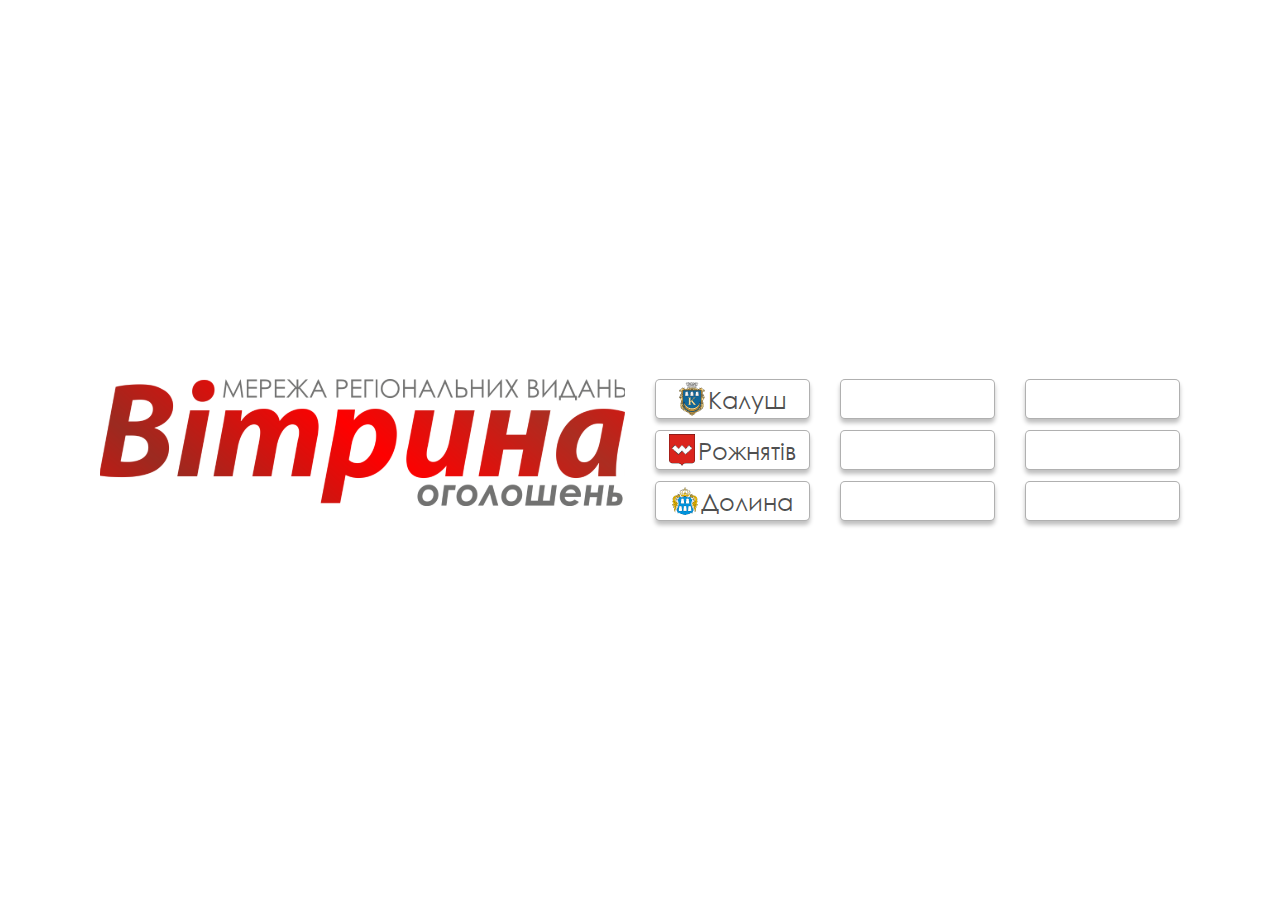
==== index.html @ 14d15b2c "layout" ====
<!DOCTYPE html>
<html lang="en">

<head>
    <meta charset="UTF-8">
    <meta name="viewport" content="width=device-width, initial-scale=1.0">
    <title>Main</title>
    <link rel="stylesheet" href="css/bootstrap.min.css">
    <link rel="stylesheet" href="css/common.css">
    <link rel="stylesheet" href="css/responsive.css">
</head>

<body>

    <main>
        <div class="main-wrapper">
            <div class="container">
                <div class="scrollbox">
                    <div class="row">
                        <div class="col-lg-6">
                            <div class="main__logo">
                                <img src="images/logo.svg" alt="logo">
                            </div>
                        </div>
                        <div class="col-lg-6">
                            <div class="row main-cities">
                                <div class="col-sm-4">
                                    <a href="#">
                                        <img src="images/kalush.png" alt="Kalush">
                                        Калуш
                                    </a>
                                    <a href="#">
                                        <img src="images/reozniativ.png" alt="Rozniativ">
                                        Рожнятів
                                    </a>
                                    <a href="#">
                                        <img src="images/dolyna.png" alt="Dolyna">
                                        Долина
                                    </a>
                                </div>
                                <div class="col-sm-4">
                                    <a href="#"></a>
                                    <a href="#"></a>
                                    <a href="#"></a>
                                </div>
                                <div class="col-sm-4">
                                    <a href="#"></a>
                                    <a href="#"></a>
                                    <a href="#"></a>
                                </div>
                            </div>
                        </div>
                    </div>
                </div>
            </div>
        </div>
    </main>





    <script src="js/jquery.min.js"></script>
    <script src="js/bootstrap.min.js"></script>
    <script src="js/common.js"></script>
</body>

</html>
---- css/common.css ----
@font-face {
    font-family: gothic;
    src: url('../fonts/gothic.TTF');
}

body {
    font-family: 'Ubuntu', sans-serif;
}

.main-wrapper {
    min-height: 100vh;
    display: flex;
    align-items: center;
    justify-content: center;
}

.main__logo img {
    max-width: 100%;
    width: 100%;
}

.main-cities a {
    display: flex;
    align-items: center;
    justify-content: center;
    min-height: 40px;
    border-radius: 5px;
    box-sizing: border-box;
    box-shadow: 0px 4px 4px rgba(0, 0, 0, 0.25);
    -webkit-border-radius: 5px;
    -moz-border-radius: 5px;
    -ms-border-radius: 5px;
    -o-border-radius: 5px;
    margin-bottom: 11px;
    font-size: 24px;
    line-height: 29px;
    font-family: gothic;
    color: rgba(0, 0, 0, 0.7);
    transition: .3s;
    -webkit-transition: .3s;
    -moz-transition: .3s;
    -ms-transition: .3s;
    -o-transition: .3s;
    background: #FFFFFF;
    border: 1px solid rgba(0, 0, 0, 0.31);
}

.main-cities a:hover {
    text-decoration: none;
    color: rgba(255, 0, 0, 0.7);

}

.main-cities a img {
    margin-right: 3px;
}

.main-cities a:last-child {
    margin-bottom: 0;
}

.scrollbox {
    overflow: auto;
    padding: 50px 15px;
}

/* STATIC PAGE */

.header {
    background-color: #fff;
    box-shadow: 0px 4px 15px rgba(0, 0, 0, 0.25);
    padding: 20px 0;
    z-index: 2;
    position: relative;
}

.header__phone>img {
    width: 30px;
    margin-right: 10px;
}

.header__phone {
    display: flex;
    align-items: center;
    justify-content: flex-start;
}

.header__phone a {
    color: #000;
    font-weight: bold;
    font-size: 15px;
    line-height: 17px;
    transition: .3s;
    -webkit-transition: .3s;
    -moz-transition: .3s;
    -ms-transition: .3s;
    -o-transition: .3s;
}

.header__phone a:hover {
    opacity: .7;
    text-decoration: none;
}

.header__sign {
    text-align: right;
    padding-right: 25px;
    margin-bottom: 24px;
}


.header__reg,
.header__enter {
    display: inline-flex;
    align-items: center;
    justify-content: flex-start;
    color: #000;
    font-size: 14px;
    line-height: 16px;
    transition: .3s;
    -webkit-transition: .3s;
    -moz-transition: .3s;
    -ms-transition: .3s;
    -o-transition: .3s;
    margin-right: 25px;
}

.header__reg img,
.header__enter img {
    width: 30px;
    margin-right: 6px;
}

.header__reg:hover,
.header__enter:hover {
    color: #000;
    text-decoration: none;
    opacity: .7;
}

header .linkpic {
    display: flex;
    align-items: center;
    justify-content: flex-end;
    margin-bottom: 30px;
}

header .linkpic img {
    max-width: 100%;
}

.city-logo {
    margin-bottom: 30px;
}

.city-logo img {
    max-width: 100%;
}

header .submitanad {
    display: inline-flex;
    align-items: center;
    justify-content: center;
    max-width: 320px;
    width: 100%;
    background: #FF0000;
    border-radius: 5px;
    -webkit-border-radius: 5px;
    -moz-border-radius: 5px;
    -ms-border-radius: 5px;
    -o-border-radius: 5px;
    min-height: 40px;
    text-shadow: 0px 4px 4px rgba(0, 0, 0, 0.25);
    text-transform: uppercase;
    color: #FFFFFF;
    font-weight: bold;
    font-size: 18px;
    line-height: 21px;
    font-family: 'Roboto', sans-serif;
}

header .submitanad:hover {
    text-decoration: none;
}

.header__menu {
    text-align: right;
}

.header__menu ul {
    list-style-type: none;
    padding: 0;
    margin: 0;
}

.header__menu ul li {
    display: inline-flex;
    vertical-align: middle;
    position: relative;
}

.header__menu ul li:after {
    content: '';
    display: inline-block;
    position: absolute;
    width: 1px;
    height: 30px;
    background: rgba(120, 120, 120, 0.4);
    right: -3px;
    top: 0px;
}

.header__menu ul li:last-child:after {
    display: none;
}

.header__menu ul li a {
    margin: 0 7px;
    color: #000;
    text-transform: uppercase;
    font-size: 14px;
    line-height: 16px;
    font-family: 'Roboto', sans-serif;
    transition: .3s;
    -webkit-transition: .3s;
    -moz-transition: .3s;
    -ms-transition: .3s;
    -o-transition: .3s;
    min-height: 30px;
    display: inline-flex;
    align-items: center;
    justify-content: center;
}

.header__menu ul li a:hover {
    text-decoration: none;
    opacity: .6;
}


.leftsb__search {
    position: relative;
    margin-bottom: 16px;
}

.leftsb__search input[type="text"] {
    width: 100%;
    background: #FFFFFF;
    border: 1px solid #666666;
    box-sizing: border-box;
    border-radius: 5px;
    height: 30px;
    padding-left: 9px;
    padding-right: 30px;
    outline: none;
}

.leftsb__search input[type="text"],
.leftsb__search input[type="text"]::placeholder {
    font-style: italic;
    font-weight: 500;
    font-size: 13px;
    line-height: 15px;
    color: #666666;
    font-family: 'Roboto', sans-serif;
}

.leftsb__search input[type="submit"] {
    background-image: url('../images/search-icon.svg');
    background-repeat: no-repeat;
    background-position: center center;
    background-size: 18px;
    border: none;
    outline: none;
    position: absolute;
    right: 2px;
    top: 2px;
    padding: 0;
    height: 26px;
    width: 26px;
    background-color: #fff;
}

.leftsb__category ul {
    list-style-type: none;
    padding: 0;
    margin: 0 0 24px 0;
}

.leftsb__category ul li a {
    display: flex;
    align-items: center;
    justify-content: flex-start;
    transition: .3s;
    -webkit-transition: .3s;
    -moz-transition: .3s;
    -ms-transition: .3s;
    -o-transition: .3s;
}

.leftsb__category ul li span {
    flex: 0 0 20px;
    max-width: 20px;
}

.leftsb__category ul li span img {
    width: 100%;
}

.leftsb__category ul li text {
    flex: 0 0 calc(100% - 20px);
    max-width: calc(100% - 20px);
    padding-left: 10px;
    font-size: 14px;
    line-height: 30px;
    text-transform: uppercase;
    color: #000000;
}

.leftsb__category ul li a:hover {
    text-decoration: none;
    opacity: .6;
}

.general-piclink {
    display: inline-block;
}

.general-piclink img {
    max-width: 100%;
}

.rightsb .general-piclink {
    margin-bottom: 30px;
}

.vitrcontent p {
    color: #000;
    font-size: 14px;
    line-height: 16px;
    margin: 0 0 15px 0;
}

.vitrcontent h4 {
    font-size: 14px;
    line-height: 16px;
    margin: 0 0 15px 0;
    color: #000000;
    font-weight: bold;
    font-family: 'Roboto', sans-serif;
}

.footer {
    padding: 34px 0 25px 0;
}

.footer p {
    margin: 0 0 5px 0;
    color: #000;
    text-transform: uppercase;
    font-size: 14px;
    font-family: 'Roboto', sans-serif;
    line-height: 141.4%;
}

.vitrcont-text {
    position: relative;
    padding-top: 8px;
}

.vitrcont-text:after {
    content: '';
    display: inline-block;
    width: 1px;
    background: rgba(120, 120, 120, 0.4);
    position: absolute;
    left: -14px;
    top: 0;
    height: 100%;
}

.vitrynapage-wrapper {
    background-image: url('../images/bg1.png');
    background-repeat: no-repeat;
    background-position: top center;
    background-size: cover;
}

.whitebg {
    background-color: #fff;
    padding-top: 20px;
}

.burger-icon,
.header__menu ul li a span,
.leftsb__categoryphonebtn {
    display: none;
}


/* font-family: gothic; 
font-family: 'Roboto', sans-serif;
font-family: 'Ubuntu', sans-serif;
*/
---- css/responsive.css ----
@media(max-width: 1199.8px) {
    .main-cities a {
        font-size: 16px;
    }

    .main-cities a img {
        max-width: 20px;
    }

    .vitrynapage-wrapper {
        background-image: none;
    }

    .header__phone a {
        font-size: 14px;
        line-height: 16px;
    }

    .header__phone>img {
        max-width: 27px;
    }

    .header__sign {
        padding-right: 0;
        margin-bottom: 15px;
    }

    .header__enter {
        margin-right: 0px;
    }

    .header__menu ul li a {
        margin: 0 6px 0 0;
        font-size: 13px;
    }

    .header__menu ul li:last-child a {
        margin-right: 0;
    }

    .header__menu ul li:after {
        right: 1px;
    }






}







@media(max-width: 991.8px) {
    .main__logo {
        margin-bottom: 30px;
    }

    .header__sign {
        display: flex;
        align-items: center;
        justify-content: flex-end;
    }

    header .linkpic {
        margin-bottom: 0;
    }

    .city-logo {
        margin-bottom: 0;
    }

    .logocitybox {
        display: flex;
        align-items: flex-end;
    }

    .header .submitanad {
        margin-top: 20px;
        font-size: 16px;
    }

    .header__menu {
        margin-top: 20px;
    }

    .header__menu ul li a {
        font-size: 11px;
    }

    .header__menu ul li:after {
        height: 24px;
        top: 2px;
    }

    .leftsb__category ul li text {
        line-height: 24px;
    }

    .leftsb__category ul li {
        margin-bottom: 8px;
    }

    .leftsb__category ul li a {
        align-items: flex-start;
    }

}

@media(max-width:767.8px) {
    .phone-hide {
        display: none;
    }

    .header__menu {
        display: none;
    }

    .header {
        padding: 45px 0 20px 0;
    }

    .header__reg img,
    .header__enter img {
        width: 20px;
    }

    .header__phone a {
        font-size: 13px;
    }

    .header__reg,
    .header__enter {
        font-size: 13px;
        line-height: 15px;
    }

    .header__reg {
        margin-right: 13px;
    }

    .header__sign {
        margin-bottom: 13px;
    }

    .header .submitanad {
        margin-top: 0;
    }

    .header .submitanad {
        min-height: 30px;
        font-size: 13px;
        line-height: 15px;
        max-width: 160px;
    }

    .header .col-lg-5.col-md-4.col-7 {
        display: flex;
        align-items: center;
        justify-content: space-between;
    }

    .burger-icon {
        display: inline-block;
        width: 30px;
        height: 30px;
    }

    .burger-icon img {
        width: 100%;
    }

    .header__menu {
        position: absolute;
        background-color: #fff;
        left: 0;
        box-shadow: 0px 4px 25px rgba(0, 0, 0, 0.25);
        width: 100%;
        text-align: left;
        margin: 0;
        top: 20px;
        padding: 5px 20px;
    }

    .header__menu ul li a span {
        display: inline-block;
    }

    .header__menu ul li a img,
    .header__menu ul li:after {
        display: none;
    }

    .header__menu ul li {
        display: block;
    }

    .header__menu ul li a {
        display: block;
        font-size: 14px;
        line-height: 35px;
        margin: 0;
        border-bottom: 1px solid #c9c9c9
    }

    .header__menu ul li:last-child a {
        border: none;
    }

    .leftsb__categoryphonebtn {
        display: flex;
        align-items: center;
        justify-content: center;
        height: 30px;
        margin-bottom: 18px;
        background: #FFFFFF;
        border: 1px solid #666666;
        box-sizing: border-box;
        border-radius: 5px;
    }

    .leftsb__categoryphonebtn span {
        color: #000;
        text-transform: uppercase;
        font-weight: bold;
        font-size: 13px;
        line-height: 30px;
        font-family: 'Roboto', sans-serif;
    }

    .leftsb__search {
        margin-bottom: 10px;
    }

    .vitrcont-text {
        padding-top: 0;
    }

    .vitrcontent p {
        font-size: 13px;
        line-height: 15px;
    }

    .header__phone {
        display: block;
    }

    .header__phone a {
        display: inline-block;
    }

    .footer p {
        margin-bottom: 0;
    }










    .leftsb__category {
        display: none;
    }

    .header__phone>img,
    .leftsb .general-piclink,
    .vitrcont-text:after,
    .rightsb {
        display: none;
    }



}

@media(max-width: 575.8px) {
    .main-cities a:last-child {
        margin-bottom: 11px;
    }
}

@media(max-width: 375.8px) {
    .main-cities a:last-child {
        margin-bottom: 11px;
    }

    .header {
        padding: 25px 0 20px 0;
    }

    .header .submitanad {
        text-align: center;
    }

    .burger-icon {
        margin-left: 5px;
    }
}
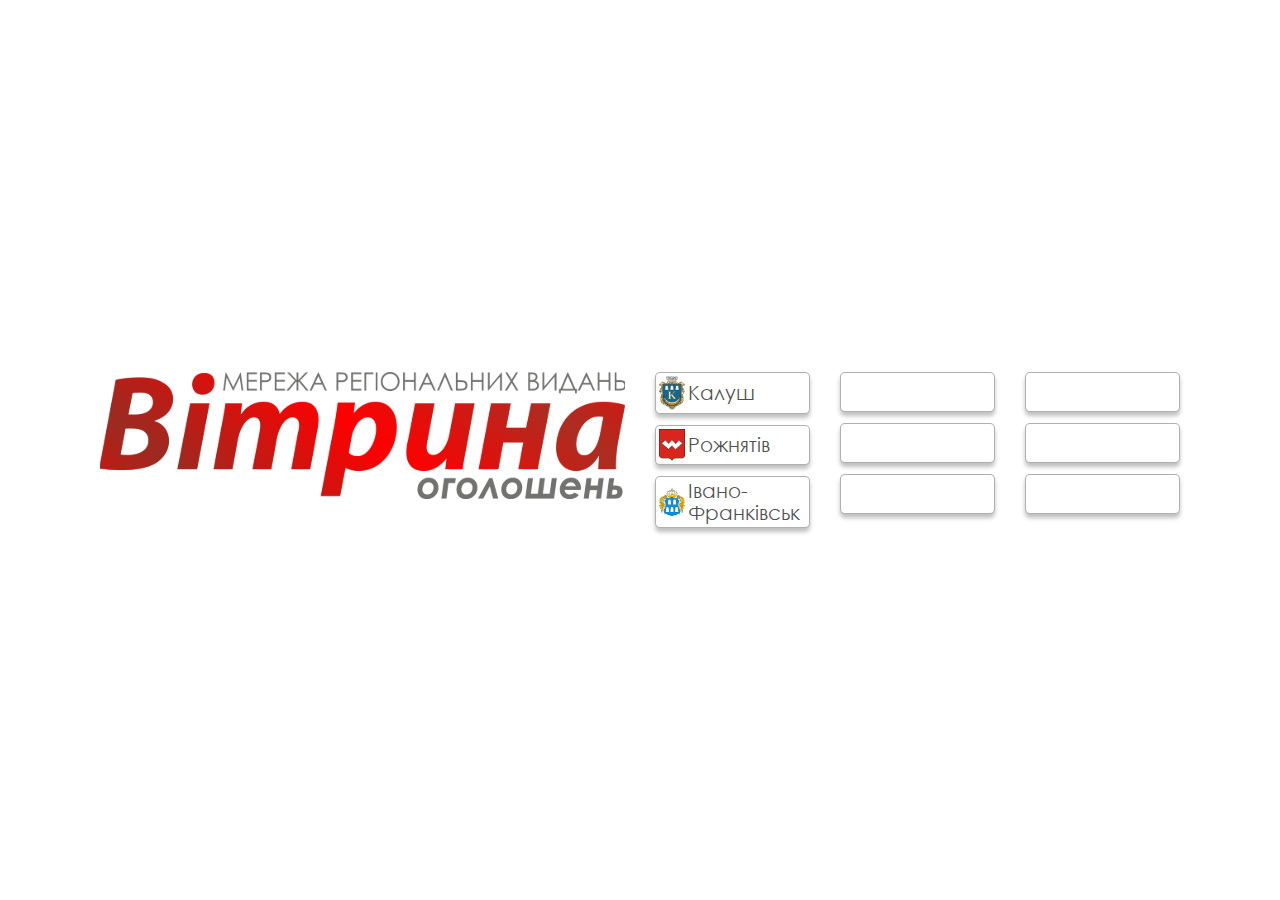
==== commit f0f3f7cd: "new page" ====
--- a/index.html
+++ b/index.html
@@ -27,15 +27,15 @@
                                 <div class="col-sm-4">
                                     <a href="#">
                                         <img src="images/kalush.png" alt="Kalush">
-                                        Калуш
+                                        <span>Калуш</span>
                                     </a>
                                     <a href="#">
                                         <img src="images/reozniativ.png" alt="Rozniativ">
-                                        Рожнятів
+                                        <span>Рожнятів</span>
                                     </a>
                                     <a href="#">
                                         <img src="images/dolyna.png" alt="Dolyna">
-                                        Долина
+                                        <span>Івано-Франківськ</span>
                                     </a>
                                 </div>
                                 <div class="col-sm-4">
@@ -56,10 +56,6 @@
         </div>
     </main>
 
-
-
-
-
     <script src="js/jquery.min.js"></script>
     <script src="js/bootstrap.min.js"></script>
     <script src="js/common.js"></script>
--- a/css/common.css
+++ b/css/common.css
@@ -43,6 +43,9 @@
     -o-transition: .3s;
     background: #FFFFFF;
     border: 1px solid rgba(0, 0, 0, 0.31);
+    padding: 3px;
+    font-size: 20px;
+    line-height: 22px;
 }
 
 .main-cities a:hover {
@@ -52,7 +55,15 @@
 }
 
 .main-cities a img {
-    margin-right: 3px;
+    /* margin-right: 3px; */
+    max-width: 26px;
+    flex: 0 0 26px;
+}
+
+.main-cities span {
+    padding-left: 3px;
+    max-width: calc(100% - 26px);
+    flex: 0 0 calc(100% - 26px);
 }
 
 .main-cities a:last-child {
@@ -170,17 +181,22 @@
     -ms-border-radius: 5px;
     -o-border-radius: 5px;
     min-height: 40px;
-    text-shadow: 0px 4px 4px rgba(0, 0, 0, 0.25);
     text-transform: uppercase;
     color: #FFFFFF;
     font-weight: bold;
     font-size: 18px;
     line-height: 21px;
     font-family: 'Roboto', sans-serif;
+    transition: .3s;
+    -webkit-transition: .3s;
+    -moz-transition: .3s;
+    -ms-transition: .3s;
+    -o-transition: .3s;
 }
 
 header .submitanad:hover {
     text-decoration: none;
+    text-shadow: 0px 4px 4px rgba(0, 0, 0, 0.25);
 }
 
 .header__menu {
@@ -260,10 +276,10 @@
     font-style: italic;
     font-weight: 500;
     font-size: 13px;
-    line-height: 15px;
     color: #666666;
     font-family: 'Roboto', sans-serif;
 }
+
 
 .leftsb__search input[type="submit"] {
     background-image: url('../images/search-icon.svg');
@@ -397,6 +413,497 @@
     display: none;
 }
 
+/* ОГОЛОШЕННЯ */
+.ogoloshenniapage-wrapper {
+    background-color: #E6E6E6;
+}
+
+.bredcrumbs {
+    margin-bottom: 25px;
+}
+
+.bredcrumbs ul {
+    list-style-type: none;
+    padding: 0;
+    margin: 0;
+}
+
+.bredcrumbs ul li {
+    display: inline-block;
+    vertical-align: middle;
+    font-weight: bold;
+    color: #666666;
+}
+
+.bredcrumbs ul li a {
+    color: #666666;
+    font-size: 14px;
+    line-height: 20px;
+    font-weight: normal;
+    vertical-align: middle;
+    text-decoration: none;
+    transition: .3s;
+    -webkit-transition: .3s;
+    -moz-transition: .3s;
+    -ms-transition: .3s;
+    -o-transition: .3s;
+}
+
+.bredcrumbs ul li a:hover {
+    color: #ff0303;
+}
+
+.bredcrumbs ul li a img {
+    width: 14px;
+}
+
+.bredcrumbs ul li:after {
+    content: '/';
+    display: inline-block;
+    font-weight: normal;
+    vertical-align: middle;
+    margin-left: 5px;
+}
+
+.bredcrumbs ul li:last-child:after {
+    display: none;
+}
+
+.slider-section .slick-slide {
+    outline: none;
+}
+
+.slider-section .slick-arrow {
+    width: 27px;
+    height: 42px;
+    outline: none !important;
+    position: absolute;
+    top: 50%;
+    transform: translateY(-50%);
+    -webkit-transform: translateY(-50%);
+    -moz-transform: translateY(-50%);
+    -ms-transform: translateY(-50%);
+    -o-transform: translateY(-50%);
+    z-index: 2;
+    border: none;
+    background-color: transparent;
+    padding: 0;
+}
+
+.slider-section .slick-prev {
+    background-image: url('../images/prev-arrow.svg');
+    left: 10px;
+}
+
+.slider-section .slick-next {
+    background-image: url('../images/next-arrow.svg');
+    right: 10px;
+}
+
+.slider-section .slick-slide img {
+    width: 100%;
+}
+
+.slider-section .slider-for {
+    margin-bottom: 20px;
+}
+
+.slider-section .slider-nav .slick-slide {
+    padding: 0 5px;
+}
+
+.slider-section .slider-nav .slick-list {
+    margin-left: -5px;
+    width: calc(100% + 10px);
+}
+
+.slider-section .slider-nav .slick-slide {
+    cursor: pointer;
+}
+
+.slider-section {
+    margin-bottom: 15px;
+}
+
+.full-description {
+    margin-bottom: 40px;
+}
+
+.full-description p {
+    font-size: 14px;
+    line-height: 20px;
+    color: #000;
+    margin: 0 0 15px 0;
+}
+
+.og-leftsect .general-piclink {
+    margin-bottom: 30px;
+    display: block;
+}
+
+.og-leftsect .general-piclink img {
+    width: 100%;
+}
+
+.advert-recomended .title {
+    text-transform: uppercase;
+    color: #000000;
+    font-weight: bold;
+    font-size: 15px;
+    line-height: 18px;
+    font-family: 'Roboto', sans-serif;
+    margin: 0 0 18px 0;
+}
+
+.advrec-block {
+    display: flex;
+}
+
+.advrec-block__pic {
+    max-width: 145px;
+    flex: 0 0 145px;
+    height: 130px;
+    box-shadow: inset 0px 4px 4px rgba(0, 0, 0, 0.25);
+    border-radius: 5px;
+    overflow: hidden;
+}
+
+.advrec-block__pic img {
+    width: 100%;
+    height: 100%;
+    object-fit: cover;
+    object-position: 50% 50%;
+}
+
+.advrec-block__descr {
+    max-width: calc(100% - 145px);
+    flex: 0 0 calc(100% - 145px);
+    padding-left: 29px;
+}
+
+.advrec__title {
+    text-transform: uppercase;
+    color: #000000;
+    font-weight: bold;
+    font-size: 18px;
+    line-height: 20px;
+    margin: 0;
+    font-family: 'Roboto', sans-serif;
+}
+
+.advrec__price {
+    text-transform: uppercase;
+    font-weight: bold;
+    font-size: 18px;
+    line-height: 20px;
+    color: #FF0000;
+    margin: 0;
+    font-family: 'Roboto', sans-serif;
+}
+
+.advrec__descr {
+    font-size: 15px;
+    line-height: 20px;
+    color: #000000;
+    margin: 0 0 13px 0;
+}
+
+.advrec__info-time {
+    display: inline-block;
+    vertical-align: middle;
+    margin-right: 10px;
+}
+
+.advrec__info-place {
+    display: inline-block;
+    vertical-align: middle;
+}
+
+.advrec__info-time img {
+    vertical-align: middle;
+    width: 12px;
+    margin-right: 1px;
+}
+
+.advrec__info-time span,
+.advrec__info-place span {
+    vertical-align: middle;
+    font-size: 14px;
+    line-height: 20px;
+    color: #666666;
+    display: inline-block;
+    font-family: 'Roboto', sans-serif;
+}
+
+.advrec__info-place img {
+    width: 9px;
+    vertical-align: middle;
+}
+
+.advrec__bottsect {
+    display: flex;
+    align-items: center;
+    justify-content: space-between;
+}
+
+.advrec__bottsect .advrec__bottsect-left {
+    max-width: 60%;
+    flex: 0 0 60%;
+}
+
+.advrec__bottsect .advrec__bottsect-right {
+    max-width: 40%;
+    flex: 0 0 40%;
+}
+
+.advrec__bottsect .advrec__bottsect-left img {
+    width: 20px;
+    vertical-align: middle;
+}
+
+.advrec__bottsect .advrec__bottsect-left span {
+    vertical-align: middle;
+    font-size: 14px;
+    line-height: 20px;
+    color: #666666;
+    font-family: 'Roboto', sans-serif;
+    display: inline-block;
+}
+
+.advrec__bottsect .advrec__bottsect-right a {
+    text-decoration: none;
+    transition: .3s;
+    -webkit-transition: .3s;
+    -moz-transition: .3s;
+    -ms-transition: .3s;
+    -o-transition: .3s;
+    font-weight: bold;
+    font-size: 14px;
+    line-height: 20px;
+    color: #000;
+}
+
+.advrec__bottsect .advrec__bottsect-right a:hover {
+    opacity: .6;
+}
+
+.advrec-box {
+    padding-bottom: 14px;
+    padding-top: 20px;
+    border-bottom: 1px solid rgba(120, 120, 120, 0.4);
+}
+
+.advrec-boxes .advrec-box:first-child {
+    padding-top: 0;
+}
+
+.advrec-boxes .advrec-box:last-child {
+    border: none;
+}
+
+.ogprod-title {
+    font-weight: bold;
+    font-size: 20px;
+    line-height: 20px;
+    text-transform: uppercase;
+    color: #000000;
+    font-family: 'Roboto', sans-serif;
+    margin: 0 0 9px 0;
+}
+
+.ogprod-price {
+    font-weight: bold;
+    font-size: 24px;
+    line-height: 20px;
+    text-transform: uppercase;
+    color: #FF0000;
+    font-family: 'Roboto', sans-serif;
+    margin: 0 0 14px 0;
+}
+
+.ogprod-info__time {
+    display: inline-block;
+    vertical-align: middle;
+    margin-right: 10px;
+}
+
+.ogprod-info__time img {
+    width: 12px;
+    vertical-align: middle;
+}
+
+.ogprod-info__time span,
+.ogprod-info__place span {
+    font-size: 13px;
+    line-height: 20px;
+    color: #666666;
+    font-family: 'Roboto', sans-serif;
+    display: inline-block;
+    vertical-align: middle;
+}
+
+.ogprod-info__place {
+    display: inline-block;
+    vertical-align: middle;
+}
+
+.ogprod-info__place img {
+    width: 9px;
+    vertical-align: middle;
+}
+
+.ogprod-info__num {
+    margin: 3px 0 0 0;
+    font-size: 13px;
+    line-height: 20px;
+    color: #666666;
+    font-family: 'Roboto', sans-serif;
+}
+
+.ogprod-info {
+    padding-bottom: 14px;
+    border-bottom: 1px solid rgba(120, 120, 120, 0.4);
+}
+
+.phonesbox ul {
+    list-style-type: none;
+    padding: 0;
+    margin: 0;
+}
+
+.phonesbox ul li a {
+    position: relative;
+    padding-left: 35px;
+    display: flex;
+    font-weight: bold;
+    font-size: 18px;
+    line-height: 20px;
+    color: #000;
+    text-decoration: none;
+    align-items: center;
+    justify-content: flex-start;
+    min-height: 25px;
+}
+
+.phonesbox ul li a:after {
+    content: '';
+    position: absolute;
+    left: 0;
+    top: 2px;
+    width: 25px;
+    height: 25px;
+    background-image: url('../images/phone-icon.svg');
+    background-repeat: no-repeat;
+    background-size: 100%;
+}
+
+.ogprod__authorcont {
+    padding: 20px 0;
+}
+
+.ogprod__authorcont-phones {
+    display: flex;
+    margin-bottom: 17px;
+}
+
+.ogprod__authorcont-phones .phonesbox {
+    max-width: 180px;
+    flex: 0 0 180px;
+}
+
+.ogprod__authorcont-phones .socbox {
+    max-width: calc(100% - 180px);
+    flex: 0 0 calc(100% - 180px);
+}
+
+.phonesbox ul li:not(:last-child) {
+    margin-bottom: 6px;
+}
+
+.ogprod__authorcont-phones .socbox a {
+    display: inline-block;
+    vertical-align: middle;
+    margin-right: 3px;
+}
+
+.ogprod__authorcont-phones .socbox a img {
+    width: 25px;
+}
+
+.ogprod__authorcont img {
+    width: 20px;
+    display: inline-block;
+    vertical-align: middle;
+}
+
+.ogprod__authorcont span {
+    display: inline-block;
+    vertical-align: middle;
+    font-weight: bold;
+    font-size: 14px;
+    line-height: 20px;
+    color: #666666;
+    font-family: 'Roboto', sans-serif;
+}
+
+.ogprod__authorcont a {
+    display: inline-block;
+    vertical-align: middle;
+    font-family: 'Roboto', sans-serif;
+    font-size: 14px;
+    line-height: 20px;
+    color: #666666;
+}
+
+.ogprod__small-descr .title {
+    font-weight: bold;
+    font-size: 14px;
+    line-height: 20px;
+    color: #000000;
+    font-family: 'Roboto', sans-serif;
+    margin: 0;
+}
+
+.ogprod__small-descr .descr {
+    font-size: 14px;
+    line-height: 20px;
+    color: #000000;
+    margin: 0;
+}
+
+.og-rightsect .general-piclink {
+    margin-top: 28px;
+}
+
+.og-rightsect.showphone {
+    display: none;
+}
+
+.advrec__info {
+    margin-bottom: 5px;
+}
+
+.leftsb__search button {
+    border: none;
+    background-color: #fff;
+    outline: none;
+    position: absolute;
+    right: 1px;
+    top: 1px;
+    width: 28px;
+    height: 28px;
+    border-radius: 5px;
+    padding: 0;
+    display: flex;
+    align-items: center;
+    justify-content: center;
+}
+
+.leftsb__search button img {
+    max-width: 70%;
+    max-height: 70%;
+}
+
 
 /* font-family: gothic; 
 font-family: 'Roboto', sans-serif;
--- a/css/responsive.css
+++ b/css/responsive.css
@@ -1,6 +1,7 @@
 @media(max-width: 1199.8px) {
     .main-cities a {
-        font-size: 16px;
+        font-size: 15px;
+        line-height: normal;
     }
 
     .main-cities a img {
@@ -109,6 +110,31 @@
         align-items: flex-start;
     }
 
+    .og-rightsect {
+        display: none;
+    }
+
+
+    .og-rightsect.showphone {
+        display: block;
+    }
+
+    .ogprod__small-descr {
+        margin-bottom: 20px;
+    }
+
+
+
+
+
+
+
+
+
+
+
+
+
 }
 
 @media(max-width:767.8px) {
@@ -178,7 +204,7 @@
         position: absolute;
         background-color: #fff;
         left: 0;
-        box-shadow: 0px 4px 25px rgba(0, 0, 0, 0.25);
+        box-shadow: 0px 15px 15px rgba(0, 0, 0, 0.15);
         width: 100%;
         text-align: left;
         margin: 0;
@@ -221,6 +247,7 @@
         border: 1px solid #666666;
         box-sizing: border-box;
         border-radius: 5px;
+        cursor: pointer;
     }
 
     .leftsb__categoryphonebtn span {
@@ -257,14 +284,129 @@
         margin-bottom: 0;
     }
 
-
-
-
-
-
-
-
-
+    .bredcrumbs ul li a,
+    .bredcrumbs ul li {
+        font-size: 13px;
+    }
+
+    .slider-section .slider-for {
+        margin-bottom: 10px;
+    }
+
+    .ogprod-title {
+        font-size: 16px;
+        margin: 0;
+    }
+
+    .ogprod-price {
+        font-size: 18px;
+        line-height: 20px;
+        margin-bottom: 12px;
+    }
+
+    .ogprod-info {
+        padding-bottom: 4px;
+    }
+
+    .ogprod__authorcont {
+        padding: 15px 0;
+        border-bottom: 1px solid rgba(120, 120, 120, 0.4);
+    }
+
+    .ogprod__authorcont>p {
+        margin-bottom: 0;
+    }
+
+    .phonesbox ul li a {
+        font-size: 13px;
+        min-height: 20px;
+        padding-left: 27px;
+    }
+
+    .phonesbox ul li a:after {
+        width: 20px;
+        height: 20px;
+        top: 0;
+    }
+
+    .ogprod__authorcont-phones .socbox a img {
+        width: 20px;
+    }
+
+    .ogprod__authorcont-phones {
+        margin-bottom: 9px;
+    }
+
+    .ogprod__small-descr {
+        padding-top: 16px;
+        margin-bottom: 8px;
+    }
+
+    .ogprod__small-descr .title {
+        font-size: 13px;
+    }
+
+    .ogprod__small-descr .descr,
+    .full-description p {
+        font-size: 13px;
+        line-height: 18px;
+    }
+
+    .full-description p:first-child {
+        margin-bottom: 0;
+    }
+
+    .full-description,
+    .og-leftsect .general-piclink {
+        margin-bottom: 20px;
+    }
+
+    .advert-recomended .title {
+        font-size: 13px;
+        line-height: 20px;
+    }
+
+    .advrec-block__pic {
+        max-width: 120px;
+        flex: 0 0 120px;
+        height: 100px;
+        margin-right: 10px;
+        margin-bottom: 4px;
+    }
+
+    .advrec-block__descr {
+        max-width: calc(100%);
+        flex: 0 0 calc(100%);
+        padding-left: 0;
+    }
+
+    .advrec-block {
+        display: block;
+    }
+
+    .advrec-block__pic {
+        float: left;
+    }
+
+    .advrec__title,
+    .advrec__price {
+        font-size: 15px;
+    }
+
+    .advrec__info-time span,
+    .advrec__info-place span {
+        font-size: 13px;
+    }
+
+    .advrec__bottsect-left {
+        display: none;
+    }
+
+    .advrec__bottsect .advrec__bottsect-right {
+        max-width: 100%;
+        flex: 0 0 100%;
+        text-align: right;
+    }
 
     .leftsb__category {
         display: none;
@@ -277,8 +419,6 @@
         display: none;
     }
 
-
-
 }
 
 @media(max-width: 575.8px) {
